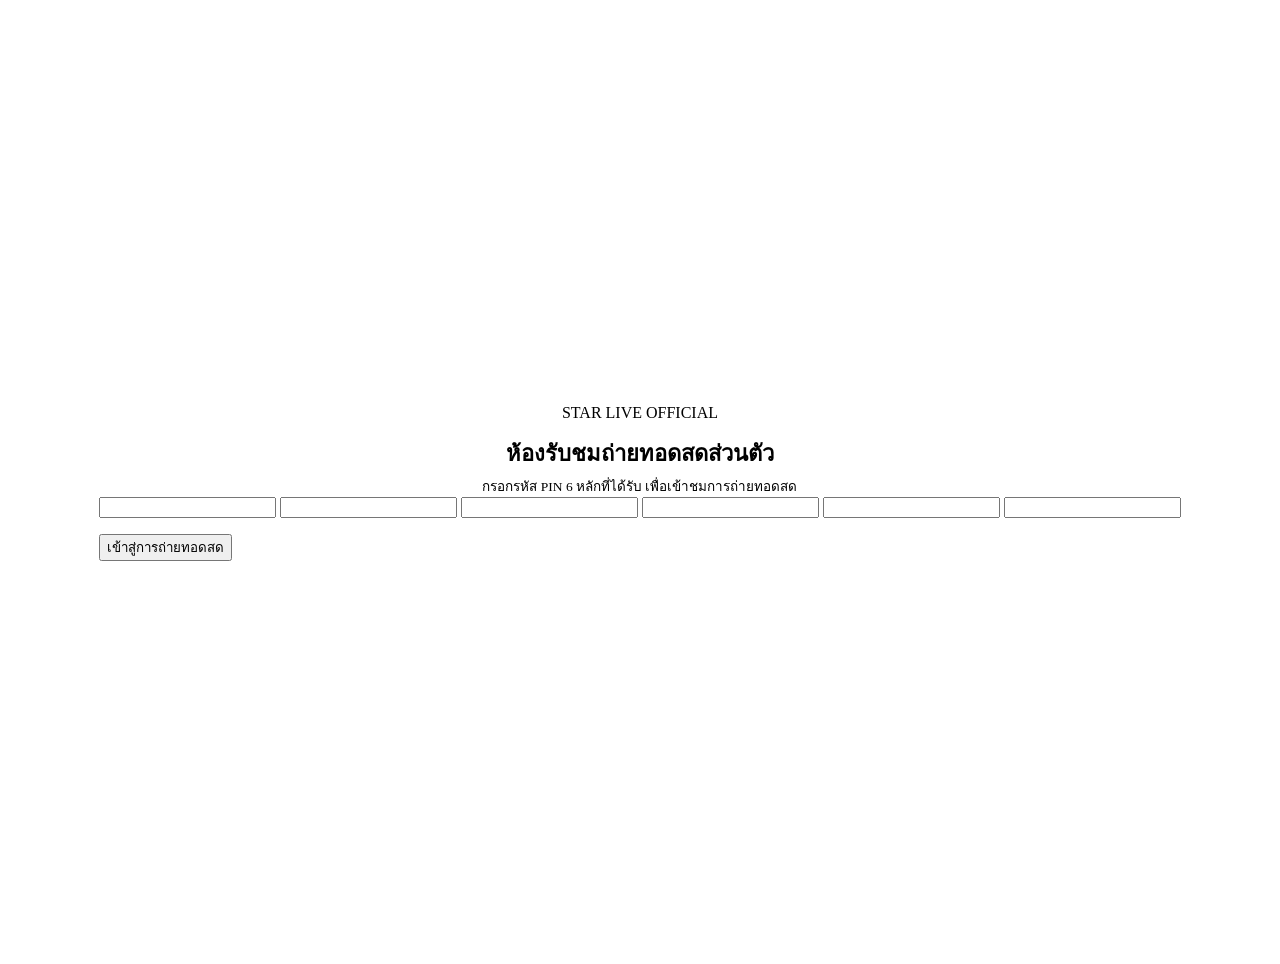
==== index.html @ bb7e7b18 "Create index.html" ====
<!DOCTYPE html>
<html lang="th">
<head>
<meta charset="UTF-8" />
<meta name="viewport" content="width=device-width, initial-scale=1.0" />
<title>Star Live Official</title>
<link rel="preconnect" href="https://fonts.googleapis.com" />
<link rel="icon" type="image/svg+xml" href="data:image/svg+xml,<svg xmlns='http://www.w3.org/2000/svg' viewBox='0 0 24 24'><defs><radialGradient id='g' cx='50%' cy='50%' r='50%'><stop offset='0%' stop-color='%23FFF275'/><stop offset='60%' stop-color='%23FFD700'/><stop offset='100%' stop-color='%23FFA500'/></radialGradient></defs><path d='M12 0C12 6.627 6.627 12 0 12C6.627 12 12 17.373 12 24C12 17.373 17.373 12 24 12C17.373 12 12 6.627 12 0Z' fill='url(%23g)'/></svg>">
<link href="https://fonts.googleapis.com/css2?family=Prompt:wght@500;600;700;800&family=Sarabun:wght@400;500;600&display=swap" rel="stylesheet" />
<link rel="stylesheet" href="./style.css" />
</head>
<body>
<div class="stage-bg"></div>

<header id="topBar" class="top-bar" style="display:none;">
  <div class="marquee-brand small"><span class="bulb"></span> STAR LIVE OFFICIAL</div>
  <h2 class="display top-bar-title" id="liveTitle"></h2>
  <div class="top-bar-right">
    <span class="live-badge"><span class="live-dot"></span> LIVE</span>
  </div>
</header>

<div id="app" style="min-height:100vh; display:flex; align-items:center; justify-content:center; padding:24px;">

  <!-- PIN entry screen -->
  <div id="pinScreen" class="pass-card">
    <div style="text-align:center;">
      <div class="marquee-brand">
        <span class="bulb"></span> STAR LIVE OFFICIAL <span class="bulb"></span>
      </div>
      <h1 class="display" style="font-size:22px; font-weight:700; margin:14px 0 4px;">ห้องรับชมถ่ายทอดสดส่วนตัว</h1>
      <p class="muted" style="font-size:13.5px; margin:0;">กรอกรหัส PIN 6 หลักที่ได้รับ เพื่อเข้าชมการถ่ายทอดสด</p>
    </div>

    <div class="perforation"></div>

    <form id="pinForm" autocomplete="off">
      <div class="pin-row" id="pinRow">
        <input class="pin-box" inputmode="numeric" maxlength="1" data-idx="0" />
        <input class="pin-box" inputmode="numeric" maxlength="1" data-idx="1" />
        <input class="pin-box" inputmode="numeric" maxlength="1" data-idx="2" />
        <input class="pin-box" inputmode="numeric" maxlength="1" data-idx="3" />
        <input class="pin-box" inputmode="numeric" maxlength="1" data-idx="4" />
        <input class="pin-box" inputmode="numeric" maxlength="1" data-idx="5" />
      </div>
      <p class="error-text" id="errorText"></p>
      <button type="submit" class="btn-marquee" id="submitBtn">เข้าสู่การถ่ายทอดสด</button>
    </form>
  </div>

  <!-- Live player screen (hidden until PIN verified) -->
  <div id="playerScreen" class="stage-enter" style="display:none; text-align:center; padding-top:56px;">
    <div class="player-frame">
      <div class="aspect">
        <iframe id="ytFrame" src="" allow="autoplay; encrypted-media; picture-in-picture" allowfullscreen></iframe>
      </div>
    </div>
  </div>

</div>

<script type="module" src="./js/main.js"></script>
</body>
</html>
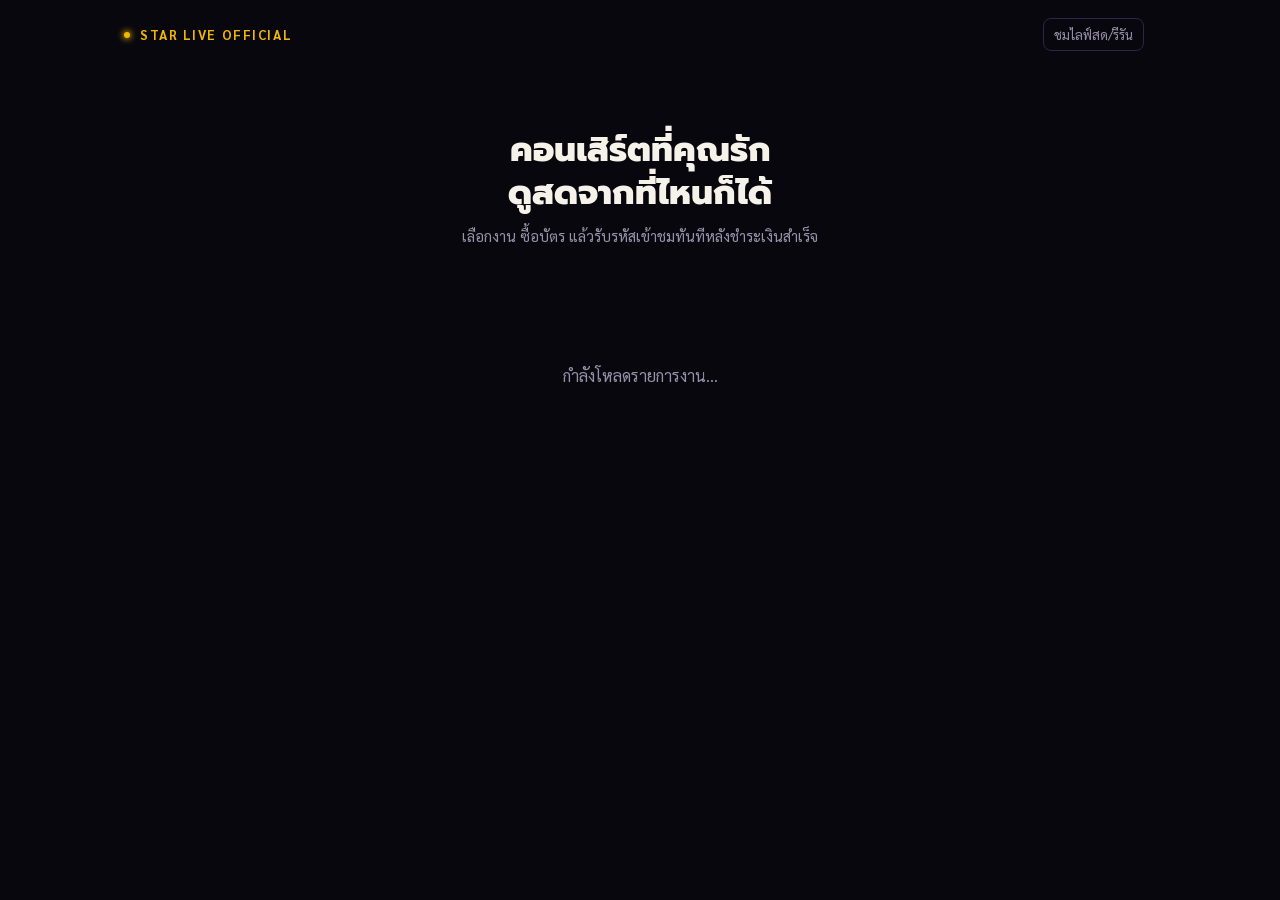
==== commit 33db8faf: "Add files via upload" ====
--- a/index.html
+++ b/index.html
@@ -5,60 +5,32 @@
 <meta name="viewport" content="width=device-width, initial-scale=1.0" />
 <title>Star Live Official</title>
 <link rel="preconnect" href="https://fonts.googleapis.com" />
-<link rel="icon" type="image/svg+xml" href="data:image/svg+xml,<svg xmlns='http://www.w3.org/2000/svg' viewBox='0 0 24 24'><defs><radialGradient id='g' cx='50%' cy='50%' r='50%'><stop offset='0%' stop-color='%23FFF275'/><stop offset='60%' stop-color='%23FFD700'/><stop offset='100%' stop-color='%23FFA500'/></radialGradient></defs><path d='M12 0C12 6.627 6.627 12 0 12C6.627 12 12 17.373 12 24C12 17.373 17.373 12 24 12C17.373 12 12 6.627 12 0Z' fill='url(%23g)'/></svg>">
+<link rel="icon" type="image/svg+xml" href="data:image/svg+xml,<svg xmlns='http://www.w3.org/2000/svg' viewBox='0 0 24 24'><defs><radialGradient id='g' cx='50%25' cy='50%25' r='50%25'><stop offset='0%25' stop-color='%23FFF275'/><stop offset='60%25' stop-color='%23FFD700'/><stop offset='100%25' stop-color='%23FFA500'/></radialGradient></defs><path d='M12 0C12 6.627 6.627 12 0 12C6.627 12 12 17.373 12 24C12 17.373 17.373 12 24 12C17.373 12 12 6.627 12 0Z' fill='url(%23g)'/></svg>">
 <link href="https://fonts.googleapis.com/css2?family=Prompt:wght@500;600;700;800&family=Sarabun:wght@400;500;600&display=swap" rel="stylesheet" />
 <link rel="stylesheet" href="./style.css" />
 </head>
 <body>
 <div class="stage-bg"></div>
 
-<header id="topBar" class="top-bar" style="display:none;">
-  <div class="marquee-brand small"><span class="bulb"></span> STAR LIVE OFFICIAL</div>
-  <h2 class="display top-bar-title" id="liveTitle"></h2>
-  <div class="top-bar-right">
-    <span class="live-badge"><span class="live-dot"></span> LIVE</span>
+<header class="home-header">
+  <div class="marquee-brand"><span class="bulb"></span> STAR LIVE OFFICIAL</div>
+  <div class="home-header-right">
+    <a href="./watch.html" class="icon-btn ghost home-watch-btn">ชมไลฟ์สด/รีรัน</a>
+    <div id="headerAuthArea"></div>
   </div>
 </header>
 
-<div id="app" style="min-height:100vh; display:flex; align-items:center; justify-content:center; padding:24px;">
+<main class="home-shell">
+  <section class="home-hero">
+    <h1 class="display home-hero-title">คอนเสิร์ตที่คุณรัก<br />ดูสดจากที่ไหนก็ได้</h1>
+    <p class="muted home-hero-sub">เลือกงาน ซื้อบัตร แล้วรับรหัสเข้าชมทันทีหลังชำระเงินสำเร็จ</p>
+  </section>
 
-  <!-- PIN entry screen -->
-  <div id="pinScreen" class="pass-card">
-    <div style="text-align:center;">
-      <div class="marquee-brand">
-        <span class="bulb"></span> STAR LIVE OFFICIAL <span class="bulb"></span>
-      </div>
-      <h1 class="display" style="font-size:22px; font-weight:700; margin:14px 0 4px;">ห้องรับชมถ่ายทอดสดส่วนตัว</h1>
-      <p class="muted" style="font-size:13.5px; margin:0;">กรอกรหัส PIN 6 หลักที่ได้รับ เพื่อเข้าชมการถ่ายทอดสด</p>
-    </div>
+  <section id="eventGrid" class="event-grid"></section>
+  <p id="eventEmpty" class="muted" style="display:none; text-align:center; padding:60px 0;">ยังไม่มีงานที่เปิดขายในตอนนี้</p>
+  <p id="eventLoading" class="muted" style="text-align:center; padding:60px 0;">กำลังโหลดรายการงาน...</p>
+</main>
 
-    <div class="perforation"></div>
-
-    <form id="pinForm" autocomplete="off">
-      <div class="pin-row" id="pinRow">
-        <input class="pin-box" inputmode="numeric" maxlength="1" data-idx="0" />
-        <input class="pin-box" inputmode="numeric" maxlength="1" data-idx="1" />
-        <input class="pin-box" inputmode="numeric" maxlength="1" data-idx="2" />
-        <input class="pin-box" inputmode="numeric" maxlength="1" data-idx="3" />
-        <input class="pin-box" inputmode="numeric" maxlength="1" data-idx="4" />
-        <input class="pin-box" inputmode="numeric" maxlength="1" data-idx="5" />
-      </div>
-      <p class="error-text" id="errorText"></p>
-      <button type="submit" class="btn-marquee" id="submitBtn">เข้าสู่การถ่ายทอดสด</button>
-    </form>
-  </div>
-
-  <!-- Live player screen (hidden until PIN verified) -->
-  <div id="playerScreen" class="stage-enter" style="display:none; text-align:center; padding-top:56px;">
-    <div class="player-frame">
-      <div class="aspect">
-        <iframe id="ytFrame" src="" allow="autoplay; encrypted-media; picture-in-picture" allowfullscreen></iframe>
-      </div>
-    </div>
-  </div>
-
-</div>
-
-<script type="module" src="./js/main.js"></script>
+<script type="module" src="./js/home.js"></script>
 </body>
 </html>
--- a/style.css
+++ b/style.css
@@ -0,0 +1,690 @@
+:root {
+  --stage: #08070d;
+  --surface: #131120;
+  --surface-2: #1b1730;
+  --line: #2c2745;
+  --amber: #f2b705;
+  --amber-dim: #a67d05;
+  --crimson: #e8384f;
+  --text: #f5f2ea;
+  --muted: #9791ab;
+  --radius: 18px;
+}
+
+* { box-sizing: border-box; }
+
+html, body {
+  margin: 0;
+  min-height: 100vh;
+  background: var(--stage);
+  color: var(--text);
+  font-family: "Sarabun", "Noto Sans Thai", sans-serif;
+}
+
+.display {
+  font-family: "Prompt", "Noto Sans Thai", sans-serif;
+}
+
+/* Stage backdrop: spotlight beams converging from above */
+.stage-bg {
+  position: fixed;
+  inset: 0;
+  z-index: -1;
+  background:
+    radial-gradient(ellipse 60% 40% at 50% 0%, rgba(242, 183, 5, 0.10), transparent 60%),
+    radial-gradient(ellipse 80% 60% at 50% 110%, rgba(232, 56, 79, 0.08), transparent 60%),
+    var(--stage);
+  overflow: hidden;
+}
+
+.stage-bg::before,
+.stage-bg::after {
+  content: "";
+  position: absolute;
+  top: -10%;
+  width: 40%;
+  height: 130%;
+  background: linear-gradient(180deg, rgba(242, 183, 5, 0.06), transparent 70%);
+  transform: skewX(-8deg);
+  filter: blur(2px);
+}
+.stage-bg::before { left: 8%; }
+.stage-bg::after { right: 8%; transform: skewX(8deg); }
+
+/* Marquee wordmark: small amber bulbs framing the brand name */
+.marquee-brand {
+  display: inline-flex;
+  align-items: center;
+  gap: 10px;
+  letter-spacing: 0.12em;
+  font-weight: 700;
+  font-size: 13px;
+  text-transform: uppercase;
+  color: var(--amber);
+}
+.bulb {
+  width: 6px;
+  height: 6px;
+  border-radius: 50%;
+  background: var(--amber);
+  box-shadow: 0 0 6px 1px rgba(242, 183, 5, 0.9);
+  animation: bulb-pulse 2.4s ease-in-out infinite;
+}
+.bulb:nth-child(odd) { animation-delay: 0.6s; }
+@keyframes bulb-pulse {
+  0%, 100% { opacity: 0.35; }
+  50% { opacity: 1; }
+}
+
+/* Ticket / backstage-pass card */
+.pass-card {
+  position: relative;
+  width: min(400px, 92vw);
+  background: linear-gradient(180deg, var(--surface), var(--surface-2));
+  border: 1px solid var(--line);
+  border-radius: var(--radius);
+  padding: 36px 30px 30px;
+  box-shadow: 0 30px 80px -20px rgba(0, 0, 0, 0.7);
+}
+
+/* Perforated tear-line under the header, like a real ticket stub */
+.perforation {
+  height: 1px;
+  margin: 22px -30px 24px;
+  background-image: repeating-linear-gradient(
+    90deg, var(--line) 0 6px, transparent 6px 12px
+  );
+  position: relative;
+}
+.perforation::before,
+.perforation::after {
+  content: "";
+  position: absolute;
+  top: -9px;
+  width: 18px;
+  height: 18px;
+  background: var(--stage);
+  border-radius: 50%;
+}
+.perforation::before { left: -9px; }
+.perforation::after { right: -9px; }
+
+/* Code input: single field for the 8-character per-order code (STXXXXXX) */
+/* PIN input: six bulbs that light up amber as they fill */
+.pin-row {
+  display: flex;
+  gap: 10px;
+  justify-content: center;
+  margin: 26px 0 8px;
+}
+.pin-box {
+  width: 44px;
+  height: 54px;
+  text-align: center;
+  font-family: "Prompt", sans-serif;
+  font-size: 22px;
+  font-weight: 600;
+  color: var(--text);
+  background: rgba(0, 0, 0, 0.35);
+  border: 1.5px solid var(--line);
+  border-radius: 10px;
+  outline: none;
+  transition: border-color 0.2s, box-shadow 0.2s, transform 0.15s;
+}
+.pin-box:focus {
+  border-color: var(--amber);
+  box-shadow: 0 0 0 3px rgba(242, 183, 5, 0.18), 0 0 14px rgba(242, 183, 5, 0.35);
+}
+.pin-box.filled {
+  border-color: var(--amber-dim);
+  box-shadow: 0 0 10px rgba(242, 183, 5, 0.25);
+}
+.pin-row.shake { animation: shake 0.4s; }
+.pin-row.shake .pin-box { border-color: var(--crimson); }
+
+.code-input {
+  display: block;
+  width: 100%;
+  margin: 26px 0 8px;
+  padding: 14px 16px;
+  text-align: center;
+  text-transform: uppercase;
+  font-family: "Prompt", sans-serif;
+  font-size: 22px;
+  font-weight: 600;
+  letter-spacing: 0.18em;
+  color: var(--text);
+  background: rgba(0, 0, 0, 0.35);
+  border: 1.5px solid var(--line);
+  border-radius: 10px;
+  outline: none;
+  transition: border-color 0.2s, box-shadow 0.2s, transform 0.15s;
+}
+.code-input::placeholder {
+  color: var(--muted);
+  opacity: 0.5;
+  letter-spacing: 0.18em;
+}
+.code-input:focus {
+  border-color: var(--amber);
+  box-shadow: 0 0 0 3px rgba(242, 183, 5, 0.18), 0 0 14px rgba(242, 183, 5, 0.35);
+}
+.code-input.filled {
+  border-color: var(--amber-dim);
+  box-shadow: 0 0 10px rgba(242, 183, 5, 0.25);
+}
+.code-input.shake { animation: shake 0.4s; border-color: var(--crimson); }
+@keyframes shake {
+  0%, 100% { transform: translateX(0); }
+  20%, 60% { transform: translateX(-6px); }
+  40%, 80% { transform: translateX(6px); }
+}
+
+/* วัน/รอบที่เลือกได้ ตอนรหัสมีสิทธิ์ดูมากกว่า 1 วัน */
+.day-option-btn {
+  width: 100%;
+  padding: 14px 18px;
+  text-align: left;
+  font-family: "Prompt", sans-serif;
+  font-weight: 600;
+  font-size: 14.5px;
+  color: var(--text);
+  background: rgba(242, 183, 5, 0.06);
+  border: 1.5px solid var(--line);
+  border-radius: 12px;
+  cursor: pointer;
+  transition: border-color 0.2s, background 0.2s, transform 0.15s;
+}
+.day-option-btn:hover {
+  border-color: var(--amber);
+  background: rgba(242, 183, 5, 0.14);
+  transform: translateY(-1px);
+}
+.day-option-btn:disabled {
+  opacity: 0.5;
+  cursor: not-allowed;
+  transform: none;
+}
+
+.btn-marquee {
+  width: 100%;
+  margin-top: 22px;
+  padding: 14px 20px;
+  border: none;
+  border-radius: 12px;
+  font-family: "Prompt", sans-serif;
+  font-weight: 600;
+  font-size: 15px;
+  letter-spacing: 0.02em;
+  color: #1a1400;
+  background: linear-gradient(180deg, #ffd23c, var(--amber));
+  cursor: pointer;
+  transition: transform 0.15s, box-shadow 0.15s, opacity 0.15s;
+  box-shadow: 0 10px 24px -8px rgba(242, 183, 5, 0.5);
+}
+.btn-marquee:hover { transform: translateY(-1px); box-shadow: 0 14px 28px -8px rgba(242, 183, 5, 0.6); }
+.btn-marquee:active { transform: translateY(0); }
+.btn-marquee:disabled { opacity: 0.5; cursor: not-allowed; transform: none; }
+
+.error-text {
+  color: var(--crimson);
+  font-size: 13.5px;
+  text-align: center;
+  margin-top: 14px;
+  min-height: 18px;
+}
+
+/* Curtain-open transition into the stage/player view */
+.curtain-exit {
+  animation: curtain-out 0.5s cubic-bezier(0.6, 0, 0.4, 1) forwards;
+}
+@keyframes curtain-out {
+  to { opacity: 0; transform: scale(0.92) translateY(-10px); filter: blur(6px); }
+}
+.stage-enter {
+  animation: stage-in 0.6s cubic-bezier(0.2, 0.8, 0.2, 1) 0.15s both;
+}
+@keyframes stage-in {
+  from { opacity: 0; transform: scale(0.97); }
+  to { opacity: 1; transform: scale(1); }
+}
+
+.live-badge {
+  display: inline-flex;
+  align-items: center;
+  gap: 7px;
+  font-family: "Prompt", sans-serif;
+  font-size: 12px;
+  font-weight: 600;
+  letter-spacing: 0.08em;
+  color: var(--crimson);
+  text-transform: uppercase;
+}
+.live-dot {
+  width: 8px;
+  height: 8px;
+  border-radius: 50%;
+  background: var(--crimson);
+  box-shadow: 0 0 8px 2px rgba(232, 56, 79, 0.7);
+  animation: bulb-pulse 1.4s ease-in-out infinite;
+}
+
+/* Fixed top bar: brand top-left, concert title truly centered, LIVE + viewer count stacked top-right */
+.top-bar {
+  position: fixed;
+  top: 0;
+  left: 0;
+  right: 0;
+  z-index: 50;
+  display: flex;
+  align-items: center;
+  justify-content: space-between;
+  padding: 16px 20px;
+  background: linear-gradient(180deg, rgba(8, 7, 13, 0.9), transparent);
+}
+.top-bar-title {
+  position: absolute;
+  left: 50%;
+  top: 50%;
+  transform: translate(-50%, -50%);
+  margin: 0;
+  font-size: 15px;
+  font-weight: 700;
+  color: var(--text);
+  text-align: center;
+  white-space: nowrap;
+  overflow: hidden;
+  text-overflow: ellipsis;
+  max-width: 40vw;
+  pointer-events: none;
+}
+.marquee-brand.small {
+  font-size: 11px;
+  gap: 7px;
+  flex-shrink: 0;
+}
+.top-bar-right {
+  display: flex;
+  flex-direction: column;
+  align-items: flex-end;
+  gap: 6px;
+  flex-shrink: 0;
+}
+.viewer-badge {
+  display: inline-flex;
+  align-items: center;
+  gap: 6px;
+  font-family: "Prompt", sans-serif;
+  font-size: 12px;
+  font-weight: 600;
+  color: var(--text);
+  background: rgba(255, 255, 255, 0.08);
+  border: 1px solid var(--line);
+  padding: 5px 12px;
+  border-radius: 20px;
+}
+.icon-eye {
+  flex-shrink: 0;
+  color: var(--amber);
+}
+
+.player-frame {
+  width: min(920px, 94vw);
+  border-radius: var(--radius);
+  overflow: hidden;
+  border: 1px solid var(--line);
+  background: #000;
+  box-shadow: 0 30px 80px -20px rgba(0, 0, 0, 0.8);
+}
+.player-frame .aspect {
+  position: relative;
+  width: 100%;
+  padding-top: 56.25%;
+}
+.player-frame iframe {
+  position: absolute;
+  inset: 0;
+  width: 100%;
+  height: 100%;
+  border: 0;
+}
+
+/* ---------- Admin-specific ---------- */
+.admin-shell {
+  max-width: 880px;
+  margin: 0 auto;
+  padding: 40px 20px 80px;
+}
+.admin-card {
+  background: linear-gradient(180deg, var(--surface), var(--surface-2));
+  border: 1px solid var(--line);
+  border-radius: var(--radius);
+  padding: 24px;
+}
+.field-label {
+  display: block;
+  font-size: 12.5px;
+  color: var(--muted);
+  margin-bottom: 6px;
+  letter-spacing: 0.02em;
+}
+.field-input {
+  width: 100%;
+  padding: 11px 13px;
+  background: rgba(0, 0, 0, 0.3);
+  border: 1.5px solid var(--line);
+  border-radius: 10px;
+  color: var(--text);
+  font-family: "Sarabun", sans-serif;
+  font-size: 14.5px;
+  outline: none;
+  transition: border-color 0.2s;
+}
+.field-input:focus { border-color: var(--amber); }
+
+.session-row {
+  display: flex;
+  align-items: center;
+  justify-content: space-between;
+  gap: 14px;
+  padding: 16px;
+  border: 1px solid var(--line);
+  border-radius: 14px;
+  background: rgba(0, 0, 0, 0.2);
+}
+.pin-chip {
+  font-family: "Prompt", monospace;
+  letter-spacing: 0.15em;
+  font-size: 14px;
+  background: rgba(242, 183, 5, 0.12);
+  color: var(--amber);
+  padding: 4px 10px;
+  border-radius: 8px;
+  border: 1px solid rgba(242, 183, 5, 0.25);
+}
+
+.toggle {
+  position: relative;
+  width: 42px;
+  height: 24px;
+  border-radius: 20px;
+  background: var(--line);
+  border: none;
+  cursor: pointer;
+  transition: background 0.2s;
+  flex-shrink: 0;
+}
+.toggle.on { background: var(--amber); }
+.toggle::after {
+  content: "";
+  position: absolute;
+  top: 3px;
+  left: 3px;
+  width: 18px;
+  height: 18px;
+  border-radius: 50%;
+  background: #fff;
+  transition: transform 0.2s;
+}
+.toggle.on::after { transform: translateX(18px); }
+
+.icon-btn {
+  background: transparent;
+  border: 1px solid var(--line);
+  color: var(--muted);
+  border-radius: 8px;
+  padding: 7px 10px;
+  cursor: pointer;
+  font-size: 13px;
+  font-family: "Sarabun", sans-serif;
+  transition: border-color 0.2s, color 0.2s;
+}
+.icon-btn:hover { border-color: var(--crimson); color: var(--crimson); }
+.icon-btn.ghost:hover { border-color: var(--amber); color: var(--amber); }
+
+.muted { color: var(--muted); }
+
+/* Settings modal */
+.modal-overlay {
+  position: fixed;
+  inset: 0;
+  z-index: 100;
+  display: flex;
+  align-items: center;
+  justify-content: center;
+  padding: 24px;
+  background: rgba(8, 7, 13, 0.72);
+  backdrop-filter: blur(3px);
+  animation: modal-fade 0.18s ease-out both;
+}
+@keyframes modal-fade { from { opacity: 0; } to { opacity: 1; } }
+.modal-card {
+  width: min(420px, 92vw);
+  max-height: 88vh;
+  overflow-y: auto;
+  animation: stage-in 0.22s cubic-bezier(0.2, 0.8, 0.2, 1) both;
+}
+
+/* ---------- Homepage header ---------- */
+.home-header {
+  display: flex;
+  align-items: center;
+  justify-content: space-between;
+  padding: 18px 24px;
+  max-width: 1080px;
+  margin: 0 auto;
+}
+.home-header-right {
+  display: flex;
+  align-items: center;
+  gap: 12px;
+}
+.home-watch-btn { text-decoration: none; display: inline-block; }
+
+/* ---------- Profile avatar + dropdown ---------- */
+.profile-menu-wrap { position: relative; }
+.profile-avatar {
+  width: 38px;
+  height: 38px;
+  border-radius: 50%;
+  border: 1.5px solid var(--line);
+  background: var(--surface-2);
+  color: var(--amber);
+  font-family: "Prompt", sans-serif;
+  font-weight: 700;
+  font-size: 14px;
+  display: flex;
+  align-items: center;
+  justify-content: center;
+  cursor: pointer;
+  overflow: hidden;
+  padding: 0;
+}
+.profile-avatar img { width: 100%; height: 100%; object-fit: cover; }
+.profile-avatar:hover { border-color: var(--amber); }
+.profile-dropdown {
+  position: absolute;
+  top: calc(100% + 10px);
+  right: 0;
+  min-width: 190px;
+  background: linear-gradient(180deg, var(--surface), var(--surface-2));
+  border: 1px solid var(--line);
+  border-radius: 12px;
+  padding: 6px;
+  box-shadow: 0 20px 50px -15px rgba(0, 0, 0, 0.7);
+  z-index: 60;
+}
+.profile-dropdown-item {
+  display: block;
+  width: 100%;
+  text-align: left;
+  padding: 10px 12px;
+  border-radius: 8px;
+  border: none;
+  background: transparent;
+  color: var(--text);
+  font-family: "Sarabun", sans-serif;
+  font-size: 13.5px;
+  text-decoration: none;
+  cursor: pointer;
+}
+.profile-dropdown-item:hover { background: rgba(242, 183, 5, 0.1); color: var(--amber); }
+
+/* ---------- Homepage hero + event grid ---------- */
+.home-shell { max-width: 1080px; margin: 0 auto; padding: 20px 24px 100px; }
+.home-hero { text-align: center; padding: 40px 0 44px; }
+.home-hero-title { font-size: 34px; font-weight: 800; line-height: 1.25; margin: 0 0 12px; }
+.home-hero-sub { font-size: 15px; margin: 0; }
+
+.event-grid {
+  display: grid;
+  grid-template-columns: repeat(auto-fill, minmax(240px, 1fr));
+  gap: 20px;
+}
+.event-card {
+  background: linear-gradient(180deg, var(--surface), var(--surface-2));
+  border: 1px solid var(--line);
+  border-radius: var(--radius);
+  overflow: hidden;
+  cursor: pointer;
+  transition: transform 0.18s, border-color 0.18s;
+}
+.event-card:hover { transform: translateY(-4px); border-color: var(--amber-dim); }
+.event-card-banner {
+  position: relative;
+  aspect-ratio: 3 / 4;
+  background-size: cover;
+  background-position: center;
+  background-color: rgba(0, 0, 0, 0.35);
+  display: flex;
+  align-items: flex-end;
+}
+.event-card-banner-fallback {
+  width: 100%;
+  padding: 16px;
+  font-family: "Prompt", sans-serif;
+  font-weight: 700;
+  font-size: 16px;
+  text-align: center;
+  color: var(--muted);
+}
+.event-card-badge {
+  position: absolute;
+  top: 12px;
+  left: 12px;
+  background: rgba(8, 7, 13, 0.75);
+  padding: 5px 10px;
+  border-radius: 20px;
+}
+.event-card-badge-rerun {
+  font-family: "Prompt", sans-serif;
+  font-size: 11px;
+  font-weight: 600;
+  letter-spacing: 0.06em;
+  color: var(--amber);
+  text-transform: uppercase;
+}
+.event-card-body { padding: 14px 16px 18px; }
+.event-card-title {
+  font-size: 15px;
+  font-weight: 700;
+  margin: 0 0 8px;
+  overflow: hidden;
+  text-overflow: ellipsis;
+  white-space: nowrap;
+}
+.event-card-meta {
+  display: flex;
+  align-items: center;
+  justify-content: space-between;
+  font-size: 12.5px;
+  color: var(--muted);
+}
+.event-card-price { color: var(--amber); font-weight: 600; }
+
+/* ---------- Login page ---------- */
+.login-shell {
+  min-height: 100vh;
+  display: flex;
+  flex-direction: row;
+}
+.login-brand-panel {
+  flex: 1;
+  display: flex;
+  flex-direction: column;
+  justify-content: center;
+  padding: 60px;
+}
+.login-brand-headline { font-size: 32px; font-weight: 800; line-height: 1.3; margin: 18px 0 10px; }
+.login-brand-sub { font-size: 14.5px; max-width: 380px; margin: 0; }
+.login-form-panel {
+  flex: 1;
+  display: flex;
+  align-items: center;
+  justify-content: center;
+  padding: 40px 24px;
+}
+.link-btn {
+  background: none;
+  border: none;
+  color: var(--amber);
+  font-family: "Sarabun", sans-serif;
+  font-size: 13px;
+  font-weight: 600;
+  cursor: pointer;
+  padding: 0;
+  text-decoration: underline;
+}
+.google-btn {
+  width: 100%;
+  display: flex;
+  align-items: center;
+  justify-content: center;
+  gap: 10px;
+  padding: 12px 16px;
+  border-radius: 10px;
+  border: 1.5px solid var(--line);
+  background: rgba(255, 255, 255, 0.04);
+  color: var(--text);
+  font-family: "Sarabun", sans-serif;
+  font-size: 14px;
+  font-weight: 600;
+  cursor: pointer;
+  transition: border-color 0.2s, background 0.2s;
+}
+.google-btn:hover { border-color: var(--amber-dim); background: rgba(255, 255, 255, 0.07); }
+.login-divider {
+  display: flex;
+  align-items: center;
+  gap: 12px;
+  margin: 18px 0;
+  color: var(--muted);
+  font-size: 12px;
+}
+.login-divider::before, .login-divider::after {
+  content: "";
+  flex: 1;
+  height: 1px;
+  background: var(--line);
+}
+
+@media (max-width: 760px) {
+  .login-shell { flex-direction: column; }
+  .login-brand-panel { padding: 40px 24px 20px; text-align: center; align-items: center; }
+  .login-brand-headline { font-size: 24px; }
+  .login-form-panel { padding: 16px 20px 50px; }
+  .home-hero-title { font-size: 24px; }
+  .home-header { padding: 14px 16px; }
+}
+
+@media (prefers-reduced-motion: reduce) {
+  * { animation: none !important; transition: none !important; }
+}
+
+@media (max-width: 420px) {
+  .top-bar { padding: 12px 10px; }
+  .marquee-brand.small { font-size: 8.5px; gap: 4px; }
+  .top-bar-title { font-size: 12px; max-width: 34vw; }
+  .viewer-badge, .live-badge { font-size: 10px; padding: 4px 8px; }
+  .top-bar-right { gap: 4px; }
+}
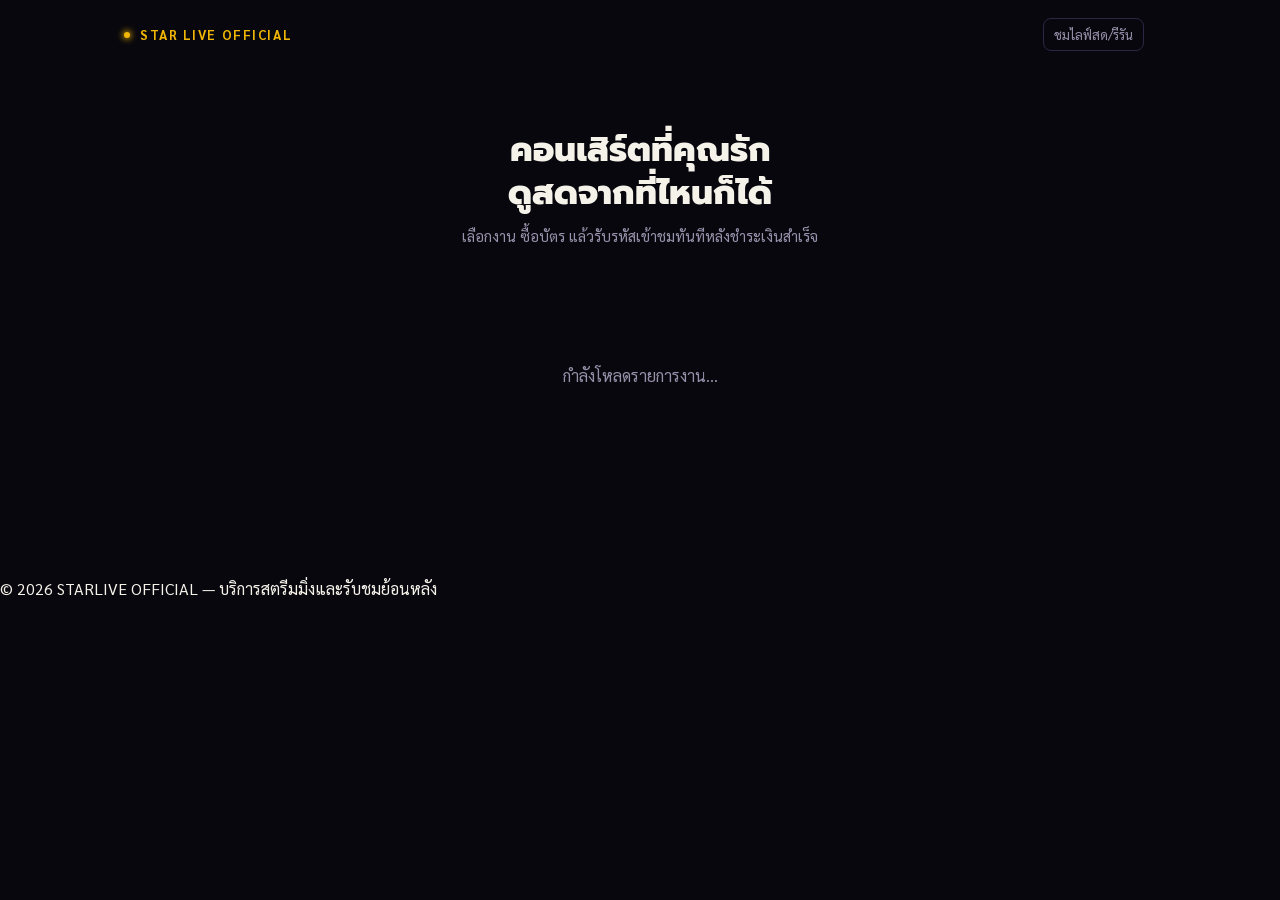
==== commit 89c6db55: "Add footer section to index.html" ====
--- a/index.html
+++ b/index.html
@@ -31,6 +31,13 @@
   <p id="eventLoading" class="muted" style="text-align:center; padding:60px 0;">กำลังโหลดรายการงาน...</p>
 </main>
 
+<footer class="site-footer">
+  <div class="site-footer-inner">
+    <p class="site-footer-copy">© 2026 STARLIVE OFFICIAL — บริการสตรีมมิ่งและรับชมย้อนหลัง</p>
+    <div class="site-footer-social" id="footerSocial"></div>
+  </div>
+</footer>
+
 <script type="module" src="./js/home.js"></script>
 </body>
 </html>
--- a/style.css
+++ b/style.css
@@ -19,6 +19,7 @@
   background: var(--stage);
   color: var(--text);
   font-family: "Sarabun", "Noto Sans Thai", sans-serif;
+  overflow-x: hidden;
 }
 
 .display {
@@ -109,8 +110,7 @@
 .perforation::before { left: -9px; }
 .perforation::after { right: -9px; }
 
-/* Code input: single field for the 8-character per-order code (STXXXXXX) */
-/* PIN input: six bulbs that light up amber as they fill */
+/* PIN input / Code input */
 .pin-row {
   display: flex;
   gap: 10px;
@@ -174,38 +174,14 @@
   box-shadow: 0 0 10px rgba(242, 183, 5, 0.25);
 }
 .code-input.shake { animation: shake 0.4s; border-color: var(--crimson); }
+
 @keyframes shake {
   0%, 100% { transform: translateX(0); }
   20%, 60% { transform: translateX(-6px); }
   40%, 80% { transform: translateX(6px); }
 }
 
-/* วัน/รอบที่เลือกได้ ตอนรหัสมีสิทธิ์ดูมากกว่า 1 วัน */
-.day-option-btn {
-  width: 100%;
-  padding: 14px 18px;
-  text-align: left;
-  font-family: "Prompt", sans-serif;
-  font-weight: 600;
-  font-size: 14.5px;
-  color: var(--text);
-  background: rgba(242, 183, 5, 0.06);
-  border: 1.5px solid var(--line);
-  border-radius: 12px;
-  cursor: pointer;
-  transition: border-color 0.2s, background 0.2s, transform 0.15s;
-}
-.day-option-btn:hover {
-  border-color: var(--amber);
-  background: rgba(242, 183, 5, 0.14);
-  transform: translateY(-1px);
-}
-.day-option-btn:disabled {
-  opacity: 0.5;
-  cursor: not-allowed;
-  transform: none;
-}
-
+/* Buttons */
 .btn-marquee {
   width: 100%;
   margin-top: 22px;
@@ -226,6 +202,46 @@
 .btn-marquee:active { transform: translateY(0); }
 .btn-marquee:disabled { opacity: 0.5; cursor: not-allowed; transform: none; }
 
+.btn-exit {
+  display: inline-flex;
+  align-items: center;
+  gap: 6px;
+  border-radius: 999px;
+  border: 1.5px solid rgba(232, 56, 79, 0.45);
+  background: rgba(232, 56, 79, 0.12);
+  color: #ff8b98;
+  font-family: "Prompt", "Noto Sans Thai", sans-serif;
+  font-weight: 600;
+  cursor: pointer;
+  transition: all 0.2s ease;
+  white-space: nowrap;
+}
+.btn-exit:hover {
+  background: var(--crimson);
+  border-color: var(--crimson);
+  color: #fff;
+}
+.btn-exit:active { transform: translateY(1px); }
+
+.btn-secondary {
+  display: inline-flex;
+  align-items: center;
+  gap: 6px;
+  border-radius: 999px;
+  border: 1.5px solid var(--line);
+  background: rgba(27, 23, 48, 0.7);
+  color: var(--text);
+  font-family: "Prompt", "Noto Sans Thai", sans-serif;
+  font-weight: 600;
+  cursor: pointer;
+  transition: all 0.2s ease;
+  white-space: nowrap;
+}
+.btn-secondary:hover {
+  border-color: var(--amber);
+  color: var(--amber);
+}
+
 .error-text {
   color: var(--crimson);
   font-size: 13.5px;
@@ -234,7 +250,7 @@
   min-height: 18px;
 }
 
-/* Curtain-open transition into the stage/player view */
+/* Curtain transition & Live indicator */
 .curtain-exit {
   animation: curtain-out 0.5s cubic-bezier(0.6, 0, 0.4, 1) forwards;
 }
@@ -269,7 +285,7 @@
   animation: bulb-pulse 1.4s ease-in-out infinite;
 }
 
-/* Fixed top bar: brand top-left, concert title truly centered, LIVE + viewer count stacked top-right */
+/* Top bar & Player */
 .top-bar {
   position: fixed;
   top: 0;
@@ -310,6 +326,12 @@
   gap: 6px;
   flex-shrink: 0;
 }
+.btn-exit-floating {
+  position: fixed;
+  top: 56px;
+  right: 20px;
+  z-index: 50;
+}
 .viewer-badge {
   display: inline-flex;
   align-items: center;
@@ -328,7 +350,17 @@
   color: var(--amber);
 }
 
+.player-screen-layout {
+  display: flex;
+  align-items: flex-start;
+  justify-content: center;
+  gap: 18px;
+  text-align: left;
+  margin: 0 auto;
+}
 .player-frame {
+  flex: 1 1 auto;
+  min-width: 0;
   width: min(920px, 94vw);
   border-radius: var(--radius);
   overflow: hidden;
@@ -349,7 +381,7 @@
   border: 0;
 }
 
-/* ---------- Admin-specific ---------- */
+/* Admin panel & Settings */
 .admin-shell {
   max-width: 880px;
   margin: 0 auto;
@@ -444,7 +476,7 @@
 
 .muted { color: var(--muted); }
 
-/* Settings modal */
+/* Modal & Dialogs */
 .modal-overlay {
   position: fixed;
   inset: 0;
@@ -463,9 +495,16 @@
   max-height: 88vh;
   overflow-y: auto;
   animation: stage-in 0.22s cubic-bezier(0.2, 0.8, 0.2, 1) both;
-}
-
-/* ---------- Homepage header ---------- */
+  background: #18181b;
+  border: 1px solid rgba(255, 255, 255, 0.15);
+  border-radius: 16px;
+  padding: 24px;
+  box-shadow: 0 20px 40px rgba(0, 0, 0, 0.5);
+  text-align: center;
+  color: #fff;
+}
+
+/* Homepage layout */
 .home-header {
   display: flex;
   align-items: center;
@@ -481,7 +520,6 @@
 }
 .home-watch-btn { text-decoration: none; display: inline-block; }
 
-/* ---------- Profile avatar + dropdown ---------- */
 .profile-menu-wrap { position: relative; }
 .profile-avatar {
   width: 38px;
@@ -530,7 +568,6 @@
 }
 .profile-dropdown-item:hover { background: rgba(242, 183, 5, 0.1); color: var(--amber); }
 
-/* ---------- Homepage hero + event grid ---------- */
 .home-shell { max-width: 1080px; margin: 0 auto; padding: 20px 24px 100px; }
 .home-hero { text-align: center; padding: 40px 0 44px; }
 .home-hero-title { font-size: 34px; font-weight: 800; line-height: 1.25; margin: 0 0 12px; }
@@ -538,9 +575,18 @@
 
 .event-grid {
   display: grid;
-  grid-template-columns: repeat(auto-fill, minmax(240px, 1fr));
-  gap: 20px;
-}
+  width: 100%;
+  gap: 16px;
+  grid-template-columns: repeat(2, 1fr);
+}
+
+@media (min-width: 768px) {
+  .event-grid {
+    grid-template-columns: repeat(4, 1fr);
+    gap: 20px;
+  }
+}
+
 .event-card {
   background: linear-gradient(180deg, var(--surface), var(--surface-2));
   border: 1px solid var(--line);
@@ -595,14 +641,31 @@
 }
 .event-card-meta {
   display: flex;
-  align-items: center;
-  justify-content: space-between;
+  flex-direction: column;
+  align-items: flex-start;
+  gap: 6px;
+}
+.event-card-date {
+  font-size: 11.5px;
+  color: var(--muted);
+  overflow: hidden;
+  text-overflow: ellipsis;
+  white-space: nowrap;
+  max-width: 100%;
+}
+.event-card-price {
+  display: inline-block;
+  color: var(--amber);
+  font-weight: 700;
   font-size: 12.5px;
-  color: var(--muted);
-}
-.event-card-price { color: var(--amber); font-weight: 600; }
-
-/* ---------- Login page ---------- */
+  background: rgba(242, 183, 5, 0.12);
+  border: 1px solid rgba(242, 183, 5, 0.28);
+  border-radius: 20px;
+  padding: 3px 10px;
+  white-space: nowrap;
+}
+
+/* Login page */
 .login-shell {
   min-height: 100vh;
   display: flex;
@@ -668,6 +731,266 @@
   background: var(--line);
 }
 
+/* Event Detail */
+.event-detail-banner {
+  width: 100%;
+  aspect-ratio: 16 / 6;
+  border-radius: var(--radius);
+  background-size: cover;
+  background-position: center;
+  background-color: rgba(0, 0, 0, 0.35);
+  border: 1px solid var(--line);
+  margin-bottom: 26px;
+}
+.event-detail-banner-fallback {
+  display: flex;
+  align-items: center;
+  justify-content: center;
+  font-family: "Prompt", sans-serif;
+  font-weight: 700;
+  font-size: 20px;
+  color: var(--muted);
+  text-align: center;
+  padding: 20px;
+}
+.event-detail-grid {
+  display: grid;
+  grid-template-columns: 1.4fr 1fr;
+  gap: 28px;
+  align-items: start;
+}
+.event-detail-title { font-size: 24px; font-weight: 800; margin: 0; }
+.event-detail-purchase { position: sticky; top: 20px; }
+.package-tabs { display: flex; flex-direction: column; gap: 10px; }
+.package-tab.active {
+  border-color: var(--amber);
+  background: rgba(242, 183, 5, 0.16);
+}
+
+/* Payment page */
+.qr-wrap {
+  display: flex;
+  justify-content: center;
+  padding: 10px 0 4px;
+}
+.qr-wrap img {
+  width: 200px;
+  height: 200px;
+  border-radius: 12px;
+  background: #fff;
+  padding: 10px;
+}
+.slip-dropzone {
+  margin-top: 8px;
+  border: 1.5px dashed var(--line);
+  border-radius: 12px;
+  padding: 18px;
+  text-align: center;
+  cursor: pointer;
+  transition: border-color 0.2s, background 0.2s;
+  color: var(--muted);
+  font-size: 13.5px;
+}
+.slip-dropzone:hover { border-color: var(--amber-dim); background: rgba(242, 183, 5, 0.05); }
+.slip-dropzone img {
+  max-width: 100%;
+  max-height: 220px;
+  border-radius: 8px;
+  margin-bottom: 10px;
+}
+.access-code-display {
+  font-family: "Prompt", monospace;
+  font-weight: 700;
+  font-size: 26px;
+  letter-spacing: 0.15em;
+  color: var(--amber);
+  text-align: center;
+  padding: 12px;
+  background: rgba(242, 183, 5, 0.08);
+  border: 1px solid rgba(242, 183, 5, 0.25);
+  border-radius: 10px;
+}
+.spinner {
+  width: 40px;
+  height: 40px;
+  margin: 0 auto;
+  border: 3px solid var(--line);
+  border-top-color: var(--amber);
+  border-radius: 50%;
+  animation: spin 0.8s linear infinite;
+}
+@keyframes spin { to { transform: rotate(360deg); } }
+.verify-icon {
+  width: 56px;
+  height: 56px;
+  margin: 0 auto;
+  border-radius: 50%;
+  display: flex;
+  align-items: center;
+  justify-content: center;
+  font-size: 26px;
+  font-weight: 700;
+}
+.verify-icon-success { background: rgba(70, 200, 130, 0.15); color: #46c882; }
+.verify-icon-failed { background: rgba(232, 56, 79, 0.15); color: var(--crimson); }
+
+.status-pill {
+  font-family: "Sarabun", sans-serif;
+  font-weight: 600;
+  text-transform: none;
+  letter-spacing: normal;
+  white-space: nowrap;
+}
+.status-paid { color: #46c882 !important; }
+.status-pending_payment { color: var(--amber) !important; }
+.status-failed { color: var(--crimson) !important; }
+.status-cancelled, .status-verifying { color: var(--muted) !important; }
+
+/* Admin tabs & rows */
+.admin-tabs {
+  display: flex;
+  gap: 8px;
+  margin-bottom: 20px;
+  border-bottom: 1px solid var(--line);
+}
+.admin-tab-btn {
+  background: none;
+  border: none;
+  border-bottom: 2px solid transparent;
+  color: var(--muted);
+  font-family: "Prompt", sans-serif;
+  font-weight: 600;
+  font-size: 14px;
+  padding: 10px 4px;
+  cursor: pointer;
+  margin-bottom: -1px;
+}
+.admin-tab-btn.active { color: var(--amber); border-bottom-color: var(--amber); }
+
+.day-row {
+  display: flex;
+  align-items: center;
+  gap: 8px;
+  flex-wrap: wrap;
+}
+.package-row {
+  display: flex;
+  align-items: center;
+  gap: 12px;
+  border: 1px solid var(--line);
+  border-radius: 10px;
+  padding: 10px 12px;
+}
+
+/* Day tabs wrapper for streaming */
+.day-tabs-wrapper {
+  display: flex;
+  justify-content: center;
+  align-items: center;
+  gap: 10px;
+  margin: 0 auto 16px;
+  width: min(920px, 94vw);
+  flex-wrap: wrap;
+}
+/* Day tabs shown as a vertical sidebar to the right of the player */
+.day-tabs-sidebar {
+  flex: 0 0 200px;
+  width: 200px;
+  margin: 0;
+  flex-wrap: nowrap;
+  flex-direction: column;
+  align-items: stretch;
+  justify-content: flex-start;
+  gap: 8px;
+}
+.day-tabs-sidebar .day-tab-btn {
+  width: 100%;
+  justify-content: flex-start;
+}
+.day-tab-btn {
+  display: inline-flex;
+  align-items: center;
+  gap: 8px;
+  padding: 10px 18px;
+  border-radius: 12px;
+  border: 1.5px solid var(--line);
+  background: rgba(27, 23, 48, 0.6);
+  color: var(--text);
+  font-family: "Prompt", sans-serif;
+  font-size: 13.5px;
+  font-weight: 600;
+  cursor: pointer;
+  transition: all 0.2s ease;
+}
+.day-tab-btn:hover:not(:disabled) {
+  border-color: var(--amber);
+  background: rgba(242, 183, 5, 0.12);
+  transform: translateY(-1px);
+}
+.day-tab-btn.active {
+  border-color: var(--amber);
+  background: linear-gradient(180deg, #ffd23c, var(--amber));
+  color: #1a1400;
+  box-shadow: 0 6px 18px -4px rgba(242, 183, 5, 0.4);
+}
+.day-tab-btn:disabled {
+  opacity: 0.45;
+  cursor: not-allowed;
+  border-color: transparent;
+  background: rgba(0, 0, 0, 0.2);
+}
+
+.icon-svg {
+  width: 15px;
+  height: 15px;
+  display: inline-block;
+  vertical-align: middle;
+  flex-shrink: 0;
+}
+.icon-live-dot {
+  width: 8px;
+  height: 8px;
+  border-radius: 50%;
+  background-color: var(--crimson);
+  display: inline-block;
+  box-shadow: 0 0 8px var(--crimson);
+}
+
+.day-options-list {
+  display: flex;
+  flex-direction: column;
+  gap: 10px;
+}
+.day-option-btn {
+  display: flex;
+  align-items: center;
+  justify-content: space-between;
+  padding: 12px 16px;
+  background: rgba(255, 255, 255, 0.05);
+  border: 1px solid rgba(255, 255, 255, 0.1);
+  border-radius: 10px;
+  color: #fff;
+  cursor: pointer;
+  transition: all 0.2s ease;
+}
+.day-option-btn:hover:not(:disabled) {
+  background: rgba(255, 255, 255, 0.15);
+  border-color: var(--amber);
+}
+.day-option-btn:disabled {
+  opacity: 0.5;
+  cursor: not-allowed;
+}
+.day-status.live {
+  color: #ef4444;
+  font-weight: 600;
+}
+.day-status.rerun {
+  color: #3b82f6;
+  font-weight: 600;
+}
+
+/* Responsive Media Queries */
 @media (max-width: 760px) {
   .login-shell { flex-direction: column; }
   .login-brand-panel { padding: 40px 24px 20px; text-align: center; align-items: center; }
@@ -675,10 +998,25 @@
   .login-form-panel { padding: 16px 20px 50px; }
   .home-hero-title { font-size: 24px; }
   .home-header { padding: 14px 16px; }
-}
-
-@media (prefers-reduced-motion: reduce) {
-  * { animation: none !important; transition: none !important; }
+  
+  .event-card-body { padding: 10px 12px 14px; }
+  .event-card-title { font-size: 13.5px; }
+  .event-card-date { font-size: 10.5px; }
+  .event-card-price { font-size: 11.5px; padding: 3px 9px; }
+
+  .event-detail-grid { grid-template-columns: 1fr; }
+  .event-detail-purchase { position: static; }
+  .event-detail-banner { aspect-ratio: 16 / 9; }
+
+  .player-screen-layout { flex-direction: column; align-items: center; }
+  .day-tabs-sidebar {
+    flex: 0 0 auto;
+    width: min(920px, 94vw);
+    flex-direction: row;
+    flex-wrap: wrap;
+    justify-content: center;
+  }
+  .day-tabs-sidebar .day-tab-btn { width: auto; justify-content: center; }
 }
 
 @media (max-width: 420px) {
@@ -687,4 +1025,9 @@
   .top-bar-title { font-size: 12px; max-width: 34vw; }
   .viewer-badge, .live-badge { font-size: 10px; padding: 4px 8px; }
   .top-bar-right { gap: 4px; }
-}
+  .btn-exit-floating { top: 48px; right: 10px; font-size: 11px; padding: 4px 9px; }
+}
+
+@media (prefers-reduced-motion: reduce) {
+  * { animation: none !important; transition: none !important; }
+}
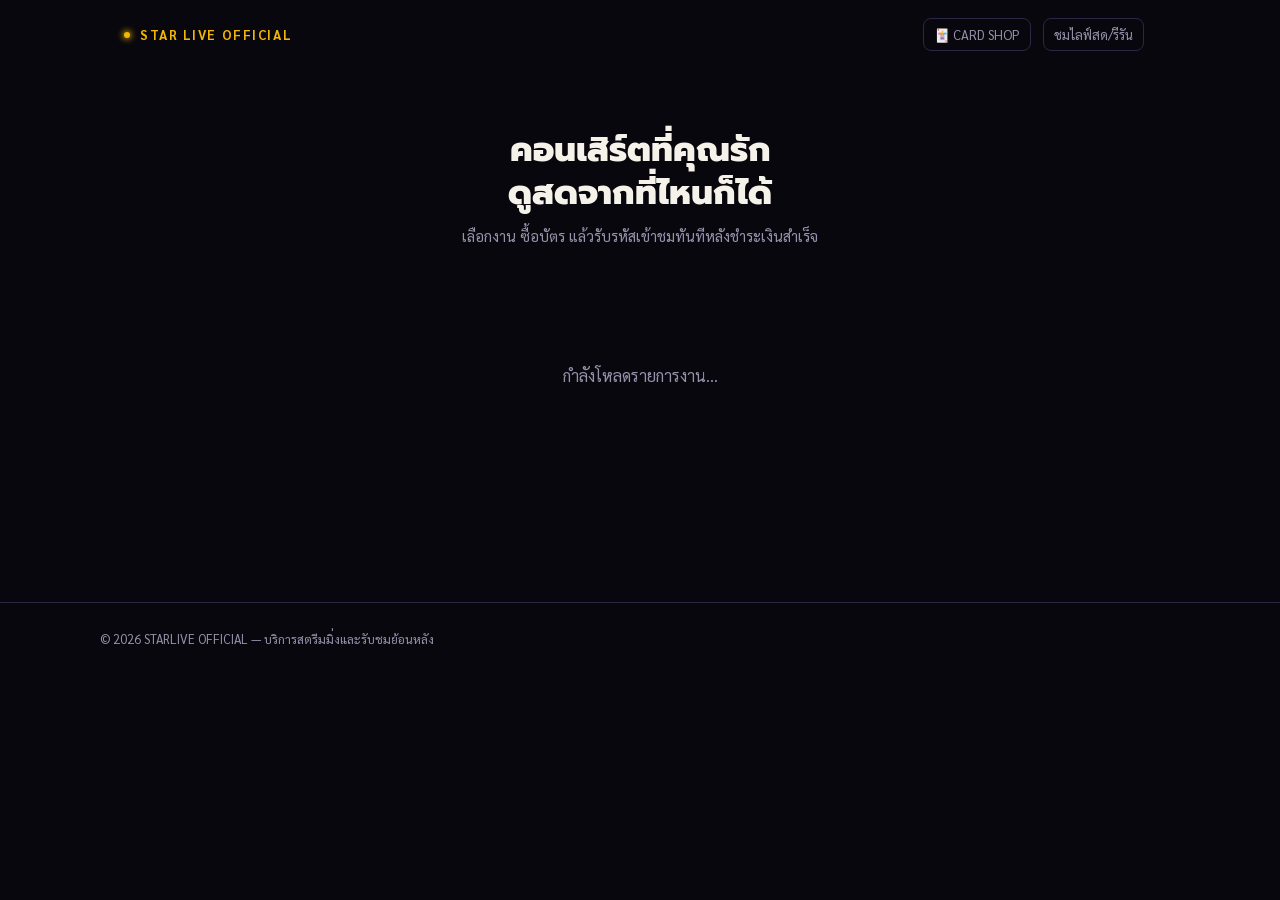
==== commit abe337bb: "Add CARD SHOP link to home header" ====
--- a/index.html
+++ b/index.html
@@ -15,6 +15,7 @@
 <header class="home-header">
   <div class="marquee-brand"><span class="bulb"></span> STAR LIVE OFFICIAL</div>
   <div class="home-header-right">
+    <a href="./cardshop.html" class="icon-btn ghost home-watch-btn">🃏 CARD SHOP</a>
     <a href="./watch.html" class="icon-btn ghost home-watch-btn">ชมไลฟ์สด/รีรัน</a>
     <div id="headerAuthArea"></div>
   </div>
--- a/style.css
+++ b/style.css
@@ -1028,6 +1028,251 @@
   .btn-exit-floating { top: 48px; right: 10px; font-size: 11px; padding: 4px 9px; }
 }
 
+/* ---------- Footer ---------- */
+.site-footer {
+  border-top: 1px solid var(--line);
+  margin-top: 40px;
+  padding: 28px 24px 36px;
+}
+.site-footer-inner {
+  max-width: 1080px;
+  margin: 0 auto;
+  display: flex;
+  flex-wrap: wrap;
+  align-items: center;
+  justify-content: space-between;
+  gap: 14px;
+}
+.site-footer-copy {
+  font-size: 12.5px;
+  color: var(--muted);
+  margin: 0;
+}
+.site-footer-social {
+  display: flex;
+  gap: 10px;
+}
+.site-footer-icon {
+  width: 36px;
+  height: 36px;
+  border-radius: 50%;
+  border: 1px solid var(--line);
+  background: var(--surface-2);
+  color: var(--muted);
+  display: flex;
+  align-items: center;
+  justify-content: center;
+  text-decoration: none;
+  transition: border-color 0.2s, color 0.2s, transform 0.2s;
+}
+.site-footer-icon:hover {
+  border-color: var(--amber-dim);
+  color: var(--amber);
+  transform: translateY(-2px);
+}
+
+@media (max-width: 420px) {
+  .site-footer-inner { justify-content: center; text-align: center; flex-direction: column; }
+}
+
+/* ---------- Admin: mobile fixes (แก้ตัวหนังสือ/ปุ่มซ้อนกันบนจอแคบ) ---------- */
+@media (max-width: 640px) {
+  .admin-shell { padding: 20px 12px 60px; }
+  .admin-card { padding: 16px; }
+
+  /* แท็บบนสุด (งาน/ออเดอร์/ออกรหัสไลน์/กำลังดูอยู่ตอนนี้) ให้ตกบรรทัดได้แทนที่จะยัดแถวเดียว */
+  .admin-tabs {
+    flex-wrap: wrap;
+    row-gap: 6px;
+    column-gap: 14px;
+  }
+  .admin-tab-btn {
+    font-size: 12.5px;
+    padding: 8px 2px;
+    white-space: nowrap;
+  }
+
+  /* การ์ดแถวงาน/ออเดอร์/ผู้ชม: สลับจากแนวนอนเป็นสองชั้น (ข้อความบน ปุ่ม/สถานะล่าง) */
+  .session-row {
+    flex-direction: column;
+    align-items: stretch;
+    gap: 12px;
+    padding: 14px;
+  }
+  .session-row > div:first-child {
+    width: 100%;
+  }
+  .session-row > div:last-child {
+    width: 100%;
+    flex-wrap: wrap !important;
+    justify-content: flex-start !important;
+  }
+  /* ชื่องาน/เลขออเดอร์ที่เคยตัดด้วย ellipsis บรรทัดเดียว ให้ขึ้นบรรทัดใหม่ได้แทนการซ้อนทับ */
+  .session-row > div:first-child > div:first-child {
+    white-space: normal !important;
+    overflow: visible !important;
+    text-overflow: unset !important;
+  }
+
+  /* dropdown เปลี่ยนสถานะงาน/ตัวกรองออเดอร์ ให้เต็มความกว้างแทนบีบเล็ก */
+  .session-row .status-select {
+    width: 100% !important;
+  }
+
+  /* รหัสเข้าชม (pin-chip) ในการ์ดออเดอร์: บังคับให้ขึ้นบรรทัดใหม่เสมอ
+     ไม่ให้ตำแหน่งเลื่อนไปมาตามความยาวข้อความก่อนหน้าที่ไม่เท่ากันในแต่ละการ์ด */
+  .session-row .pin-chip {
+    display: block !important;
+    width: fit-content;
+    margin-top: 6px;
+  }
+
+  .package-row { flex-wrap: wrap; }
+}
+
 @media (prefers-reduced-motion: reduce) {
   * { animation: none !important; transition: none !important; }
 }
+
+/* ---------- Settings modal: category menu ---------- */
+.settings-menu {
+  display: flex;
+  flex-direction: column;
+  gap: 10px;
+}
+.settings-menu-item {
+  display: flex;
+  align-items: center;
+  gap: 14px;
+  width: 100%;
+  background: rgba(255, 255, 255, 0.03);
+  border: 1px solid var(--line);
+  border-radius: 12px;
+  padding: 14px 16px;
+  cursor: pointer;
+  text-align: left;
+  transition: border-color 0.18s, background 0.18s, transform 0.18s;
+}
+.settings-menu-item:hover {
+  border-color: var(--amber-dim);
+  background: rgba(242, 183, 5, 0.06);
+  transform: translateY(-1px);
+}
+.settings-menu-icon {
+  font-size: 22px;
+  flex-shrink: 0;
+  width: 36px;
+  text-align: center;
+}
+.settings-menu-text {
+  flex: 1;
+  min-width: 0;
+  display: flex;
+  flex-direction: column;
+  gap: 2px;
+}
+.settings-menu-text strong {
+  font-family: "Prompt", sans-serif;
+  font-size: 14px;
+  font-weight: 600;
+  color: var(--text);
+}
+.settings-menu-text small {
+  font-size: 12px;
+  color: var(--muted);
+}
+.settings-menu-arrow {
+  font-size: 20px;
+  color: var(--muted);
+  flex-shrink: 0;
+}
+.settings-category {
+  animation: settings-slide-in 0.18s ease-out both;
+}
+@keyframes settings-slide-in {
+  from { opacity: 0; transform: translateX(8px); }
+  to { opacity: 1; transform: translateX(0); }
+}
+
+
+/* ===== E-Photo ===== */
+.ephoto-btn {
+  display: inline-flex;
+  align-items: center;
+  justify-content: center;
+  gap: 8px;
+  width: 100%;
+  margin-top: 6px;
+  padding: 11px 18px;
+  border-radius: 12px;
+  border: 1.5px solid rgba(255, 210, 60, 0.55);
+  background: linear-gradient(180deg, rgba(255, 210, 60, 0.18), rgba(242, 183, 5, 0.08));
+  color: #ffd23c;
+  font-family: "Prompt", sans-serif;
+  font-size: 13.5px;
+  font-weight: 600;
+  cursor: pointer;
+  transition: all 0.2s ease;
+}
+.ephoto-btn:hover {
+  background: linear-gradient(180deg, #ffd23c, var(--amber, #f2b705));
+  color: #1a1400;
+  transform: translateY(-1px);
+}
+.ephoto-btn .icon-svg { width: 16px; height: 16px; }
+.day-tabs-sidebar .ephoto-btn { width: 100%; }
+
+.ephoto-card { position: relative; padding-top: 30px; }
+.ephoto-close {
+  position: absolute;
+  top: 10px;
+  right: 12px;
+  width: 30px;
+  height: 30px;
+  border: none;
+  border-radius: 50%;
+  background: rgba(255, 255, 255, 0.08);
+  color: #fff;
+  cursor: pointer;
+  font-size: 13px;
+}
+.ephoto-close:hover { background: rgba(255, 255, 255, 0.18); }
+.ephoto-icon {
+  width: 64px;
+  height: 64px;
+  margin: 0 auto 14px;
+  display: flex;
+  align-items: center;
+  justify-content: center;
+  border-radius: 50%;
+  background: rgba(255, 210, 60, 0.12);
+  border: 1.5px solid rgba(255, 210, 60, 0.4);
+  color: #ffd23c;
+}
+.ephoto-icon .icon-svg { width: 28px; height: 28px; }
+.ephoto-icon-ready { background: rgba(70, 200, 130, 0.14); border-color: rgba(70, 200, 130, 0.5); color: #46c882; }
+.ephoto-title { margin: 0 0 8px; font-size: 18px; }
+.ephoto-sub { font-size: 13.5px; line-height: 1.7; margin: 0 0 18px; }
+.ephoto-open-link { display: block; text-decoration: none; text-align: center; margin-top: 4px; }
+.ephoto-later-btn { width: 100%; margin-top: 10px; padding: 11px 16px; justify-content: center; }
+
+
+/* ===== ปุ่มรีเฟรชออเดอร์ (วงกลม) ===== */
+.order-refresh-btn {
+  flex-shrink: 0;
+  width: 46px;
+  height: 46px;
+  border-radius: 12px;
+  display: inline-flex;
+  align-items: center;
+  justify-content: center;
+  border: 1.5px solid rgba(255, 210, 60, 0.55);
+  background: rgba(255, 210, 60, 0.1);
+  color: #ffd23c;
+  cursor: pointer;
+  transition: background 0.2s ease, transform 0.2s ease;
+}
+.order-refresh-btn:hover { background: rgba(255, 210, 60, 0.22); }
+.order-refresh-btn:disabled { cursor: default; opacity: 0.8; }
+.order-refresh-btn.is-spinning svg { animation: order-refresh-spin 0.8s linear infinite; }
+@keyframes order-refresh-spin { to { transform: rotate(360deg); } }
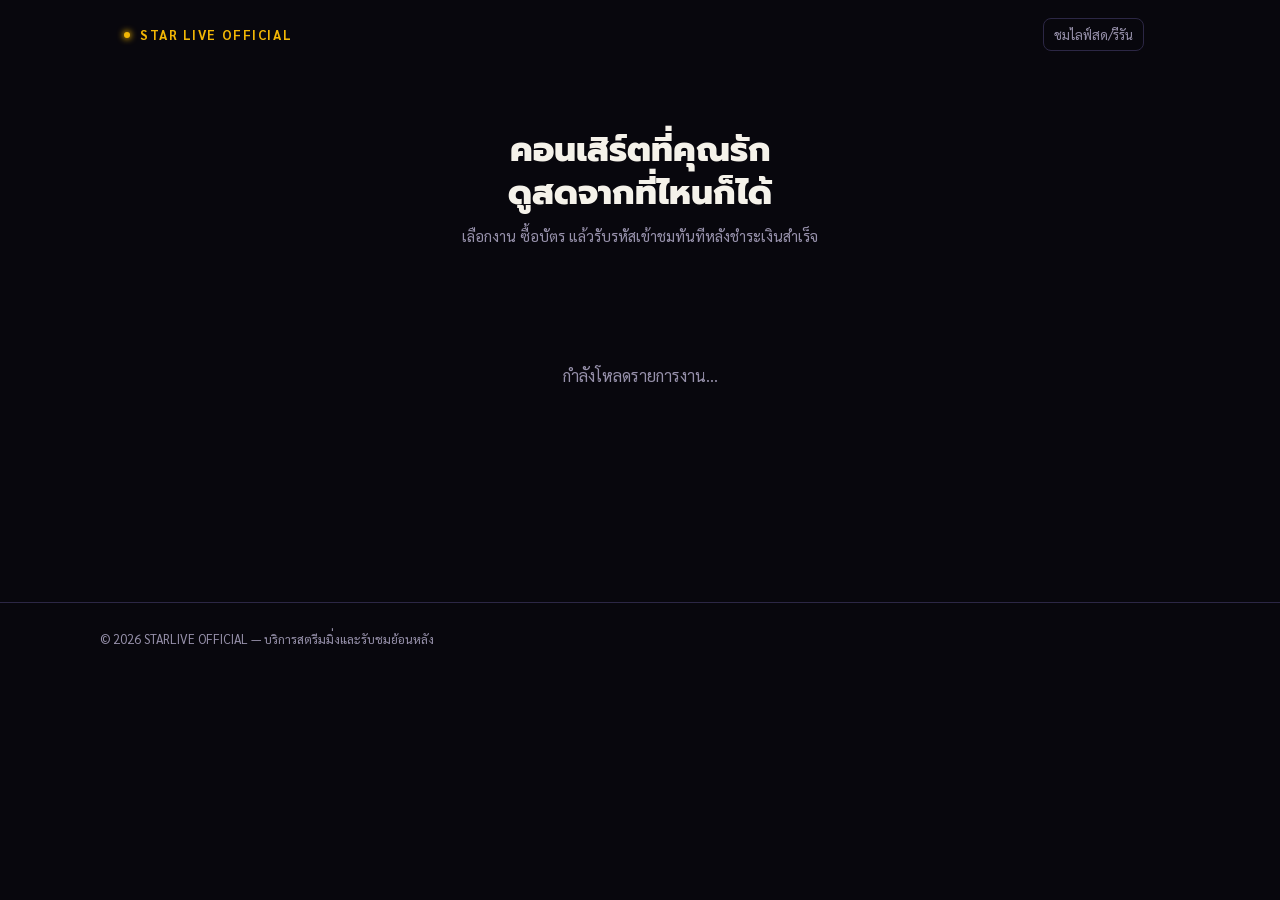
==== commit e1d948bc: "Remove CARD SHOP link from header Removed the CARD SHOP link from the header." ====
--- a/index.html
+++ b/index.html
@@ -15,7 +15,6 @@
 <header class="home-header">
   <div class="marquee-brand"><span class="bulb"></span> STAR LIVE OFFICIAL</div>
   <div class="home-header-right">
-    <a href="./cardshop.html" class="icon-btn ghost home-watch-btn">🃏 CARD SHOP</a>
     <a href="./watch.html" class="icon-btn ghost home-watch-btn">ชมไลฟ์สด/รีรัน</a>
     <div id="headerAuthArea"></div>
   </div>
